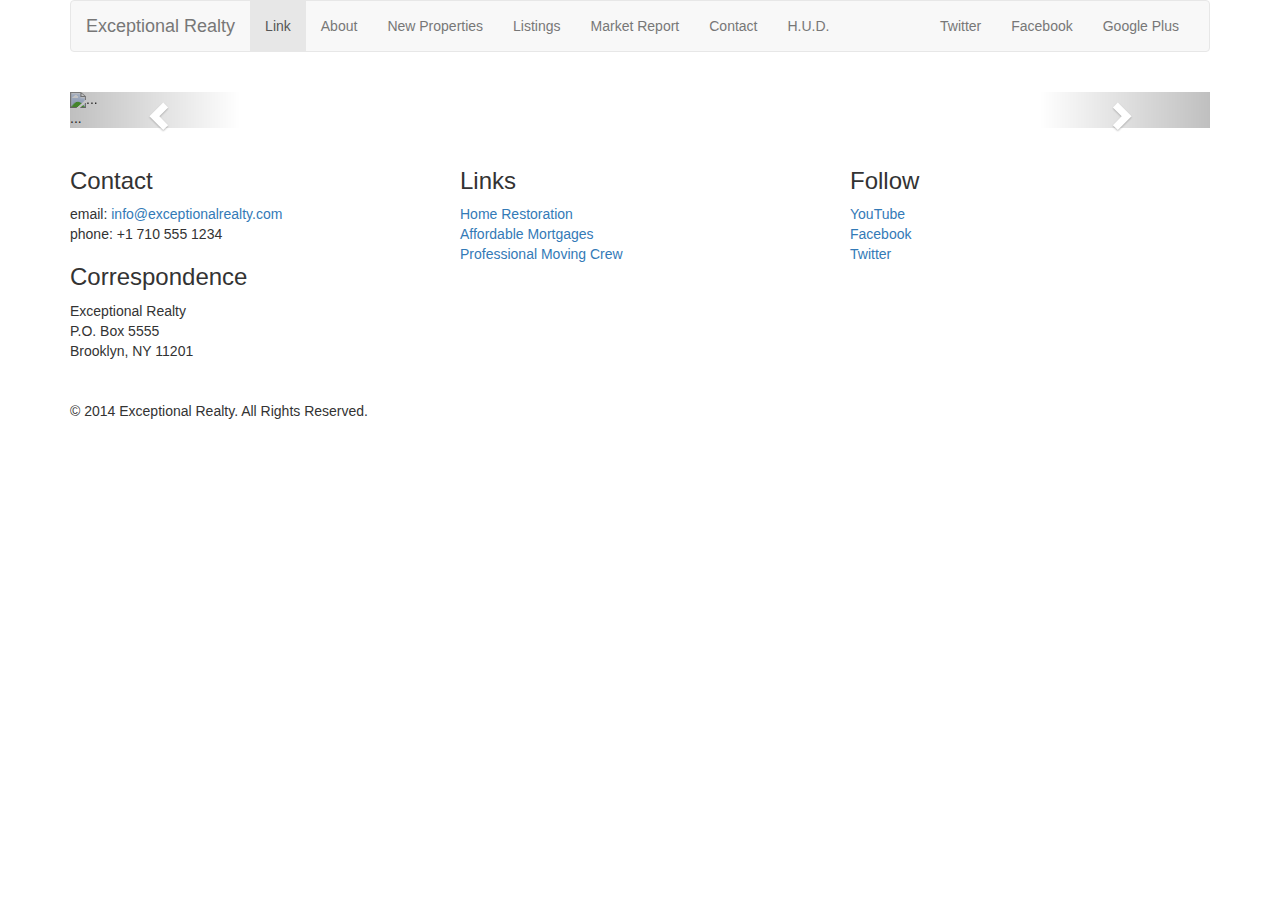
==== new-properties.html @ d8023e04 "add bootstrap carousel empty pic" ====
<!DOCTYPE html>
<html lang="en">
  <head>
    <meta charset="utf-8">
    <meta http-equiv="X-UA-Compatible" content="IE=edge">
    <meta name="viewport" content="width=device-width, initial-scale=1">
    <!-- The above 3 meta tags *must* come first in the head; any other head content must come *after* these tags -->
    <title>Exceptional Realty Group - Luxury Homes - About</title>

    <!-- Bootstrap -->
    <link href="css/bootstrap.min.css" rel="stylesheet">
    <link href="css/style.css" rel="stylesheet">
    <!-- HTML5 shim and Respond.js for IE8 support of HTML5 elements and media queries -->
    <!-- WARNING: Respond.js doesn't work if you view the page via file:// -->
    <!--[if lt IE 9]>
      <script src="https://oss.maxcdn.com/html5shiv/3.7.3/html5shiv.min.js"></script>
      <script src="https://oss.maxcdn.com/respond/1.4.2/respond.min.js"></script>
    <![endif]-->
  </head>
  <body>
    <div class="container">

      <div class="row">
        <div class="col-sm-12">
          <nav class="navbar navbar-default">
            <div class="container-fluid">
              <!-- Brand and toggle get grouped for better mobile display -->
              <div class="navbar-header">
                <button type="button" class="navbar-toggle collapsed" data-toggle="collapse" data-target="#bs-example-navbar-collapse-1" aria-expanded="false">
                  <span class="sr-only">Toggle navigation</span>
                  <span class="icon-bar"></span>
                  <span class="icon-bar"></span>
                  <span class="icon-bar"></span>
                </button>
                <a class="navbar-brand" href="#">Exceptional Realty</a>
              </div>

              <!-- Collect the nav links, forms, and other content for toggling -->
              <div class="collapse navbar-collapse" id="bs-example-navbar-collapse-1">
                <ul class="nav navbar-nav">
                  <li class="active"><a href="#">Link <span class="sr-only">(current)</span></a></li>
                  <li><a href="index.html">About</a></li>
                  <li><a href="new-properties.html">New Properties</a></li>
                  <li><a href="#">Listings</a></li>
                  <li><a href="#">Market Report</a></li>
                  <li><a href="#">Contact</a></li>
                  <li><a href="" target="_blank">H.U.D.</a></li>
                </ul>
                <!-- SOCIAL NAV LINKS -->
                <ul class="nav navbar-nav navbar-right">
                  <li><a class="twit" href="#" title="Twitter">Twitter</a></li>
                  <li><a class="fbook" href="#" title="Facebook">Facebook</a></li>
                  <li><a class="gplus" href="#" title="Google Plus">Google Plus</a></li>
                </ul>
              </div><!-- /.navbar-collapse -->
            </div><!-- /.container-fluid -->
          </nav>
        </div> 
      </div>

      <div class="row">
        <div class="col-xs-12">
          <div id="carousel-example-generic" class="carousel slide" data-ride="carousel">
            <!-- Indicators -->
            <ol class="carousel-indicators">
              <li data-target="#carousel-example-generic" data-slide-to="0" class="active"></li>
              <li data-target="#carousel-example-generic" data-slide-to="1"></li>
              <li data-target="#carousel-example-generic" data-slide-to="2"></li>
            </ol>

            <!-- Wrapper for slides -->
            <div class="carousel-inner" role="listbox">
              <div class="item active">
                <img src="..." alt="...">
                <div class="carousel-caption">
                  ...
                </div>
              </div>
              <div class="item">
                <img src="..." alt="...">
                <div class="carousel-caption">
                  ...
                </div>
              </div>
              ...
            </div>

            <!-- Controls -->
            <a class="left carousel-control" href="#carousel-example-generic" role="button" data-slide="prev">
              <span class="glyphicon glyphicon-chevron-left" aria-hidden="true"></span>
              <span class="sr-only">Previous</span>
            </a>
            <a class="right carousel-control" href="#carousel-example-generic" role="button" data-slide="next">
              <span class="glyphicon glyphicon-chevron-right" aria-hidden="true"></span>
              <span class="sr-only">Next</span>
            </a>
          </div>
        </div><!-- .col-sm-12 -->
      </div> <!-- .row -->

      <div class="row">
        <div class="col-sm-4">
          <h3>Contact</h3>
          <p>
            email: <a href="mailto:info@exceptionalrealty.com">info@exceptionalrealty.com</a><br>
            phone: +1 710 555 1234
          </p>
          <h3>Correspondence</h3>
          <address>
            Exceptional Realty<br>
            P.O. Box 5555<br>
            Brooklyn, NY 11201
          </address>
        </div>
        <div class="col-sm-4">
          <h3>Links</h3>
          <p>
            <a href="#" target="_blank">Home Restoration</a><br>
            <a href="#" target="_blank">Affordable Mortgages</a><br>
            <a href="#" target="_blank">Professional Moving Crew</a>
          </p>
        </div>
        <div class="col-sm-4">
          <h3>Follow</h3>
          <p>
            <a href="#" target="_blank">YouTube</a><br>
            <a href="#" target="_blank">Facebook</a><br>
            <a href="#" target="_blank">Twitter</a>
          </p>
        </div>
      </div>

      <div class="row">
        <div class="col-sm-12">
          &copy; 2014 Exceptional Realty. All Rights Reserved.
        </div>
      </div>

    </div><!-- .container -->

    <!-- jQuery (necessary for Bootstrap's JavaScript plugins) -->
    <script src="https://ajax.googleapis.com/ajax/libs/jquery/1.12.4/jquery.min.js"></script>
    <!-- Include all compiled plugins (below), or include individual files as needed -->
    <script src="js/bootstrap.min.js"></script>
  </body>
</html>
---- css/style.css ----
/*/////// MEDIA ////////*/

img, video, audio, iframe, table, form {
  width: 100%; /* IE */
  max-width: 100%; /* FF, Safari, Chrome */
}

/*/////// LAYOUT STYLES ////////*/

.row{
	margin-bottom: 20px;
}
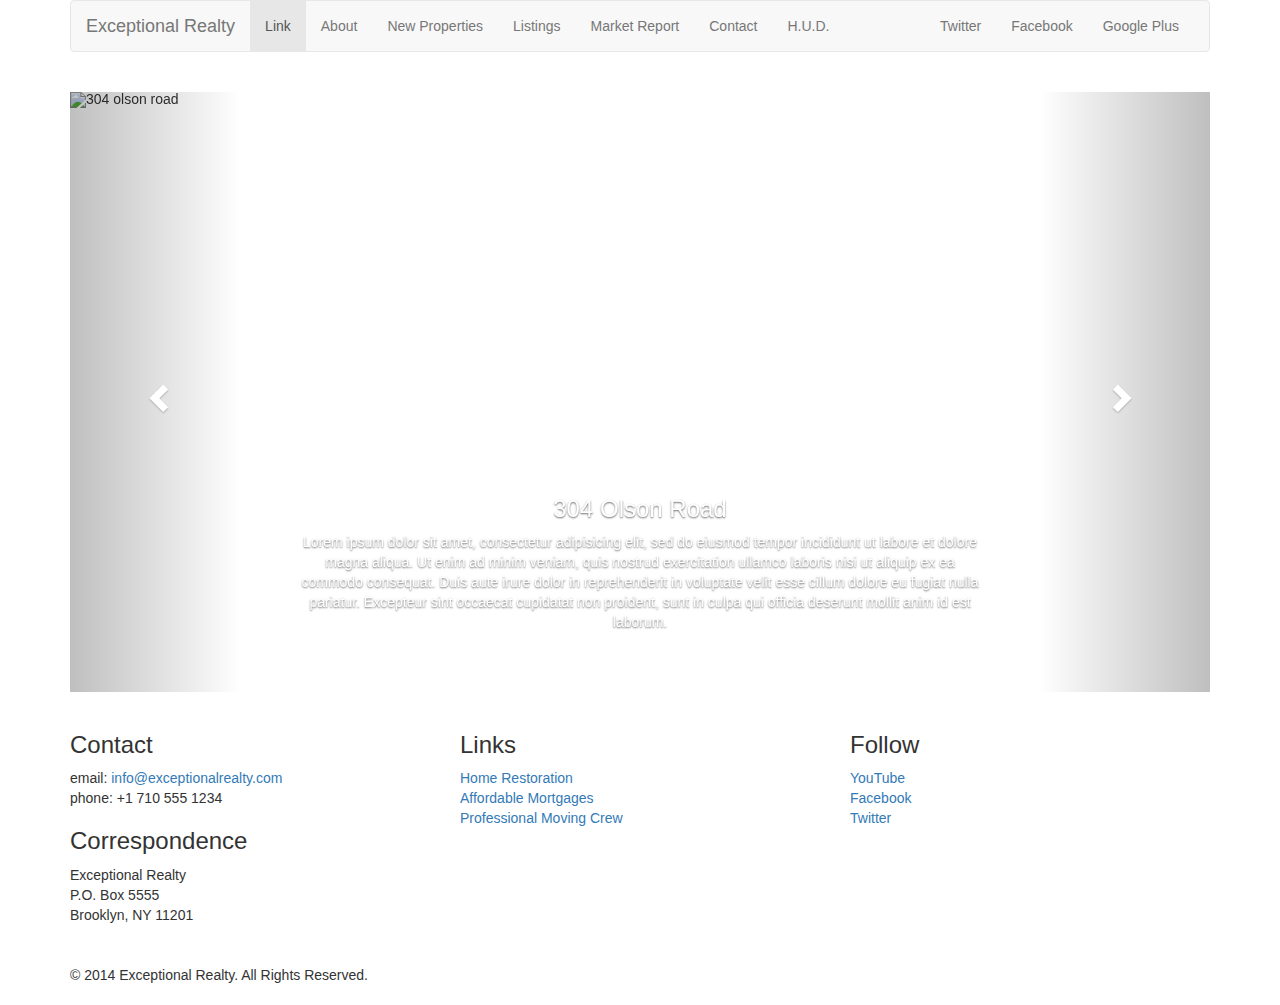
==== commit dc563b40: "add images and size adjustments to carousel" ====
--- a/new-properties.html
+++ b/new-properties.html
@@ -71,18 +71,30 @@
             <!-- Wrapper for slides -->
             <div class="carousel-inner" role="listbox">
               <div class="item active">
-                <img src="..." alt="...">
+                <img src="images/new-1.jpg" alt="304 olson road">
                 <div class="carousel-caption">
-                  ...
+                  <h3>304 Olson Road</h3>
+                  <p>Lorem ipsum dolor sit amet, consectetur adipisicing elit, sed do eiusmod
+                  tempor incididunt ut labore et dolore magna aliqua. Ut enim ad minim veniam,
+                  quis nostrud exercitation ullamco laboris nisi ut aliquip ex ea commodo
+                  consequat. Duis aute irure dolor in reprehenderit in voluptate velit esse
+                  cillum dolore eu fugiat nulla pariatur. Excepteur sint occaecat cupidatat non
+                  proident, sunt in culpa qui officia deserunt mollit anim id est laborum.</p>
                 </div>
               </div>
               <div class="item">
-                <img src="..." alt="...">
+                <img src="images/new-2.jpg" alt="freemont drive">
                 <div class="carousel-caption">
-                  ...
+                  <h3>9872 Freemont</h3>
+                  <p>Lorem ipsum dolor sit amet, consectetur adipisicing elit, sed do eiusmod
+                  tempor incididunt ut labore et dolore magna aliqua. Ut enim ad minim veniam,
+                  quis nostrud exercitation ullamco laboris nisi ut aliquip ex ea commodo
+                  consequat. Duis aute irure dolor in reprehenderit in voluptate velit esse
+                  cillum dolore eu fugiat nulla pariatur. Excepteur sint occaecat cupidatat non
+                  proident, sunt in culpa qui officia deserunt mollit anim id est laborum.</p>
                 </div>
               </div>
-              ...
+              <!-- caption add here -->
             </div>
 
             <!-- Controls -->
--- a/css/style.css
+++ b/css/style.css
@@ -9,4 +9,39 @@
 
 .row{
 	margin-bottom: 20px;
+}
+
+/*/////// CAROUSEL STYLES ////////*/
+
+#carousel-example-generic .item img{
+	height: auto;
+}
+
+.carousel-caption p{
+	display: none;
+}
+
+@media only screen and (min-width: 768px){
+	#carousel-example-generic .item img{
+		height: 284px;
+	}
+
+}
+
+@media only screen and (min-width: 992px){
+	#carousel-example-generic .item img{
+		height: 496px;
+	}
+	.carousel-caption p{
+		display: block;
+	}
+}
+
+@media only screen and (min-width: 1200px){
+	#carousel-example-generic .item img{
+		height: 600px;
+	}
+	.carousel-caption p{
+		display: block;
+	}
 }